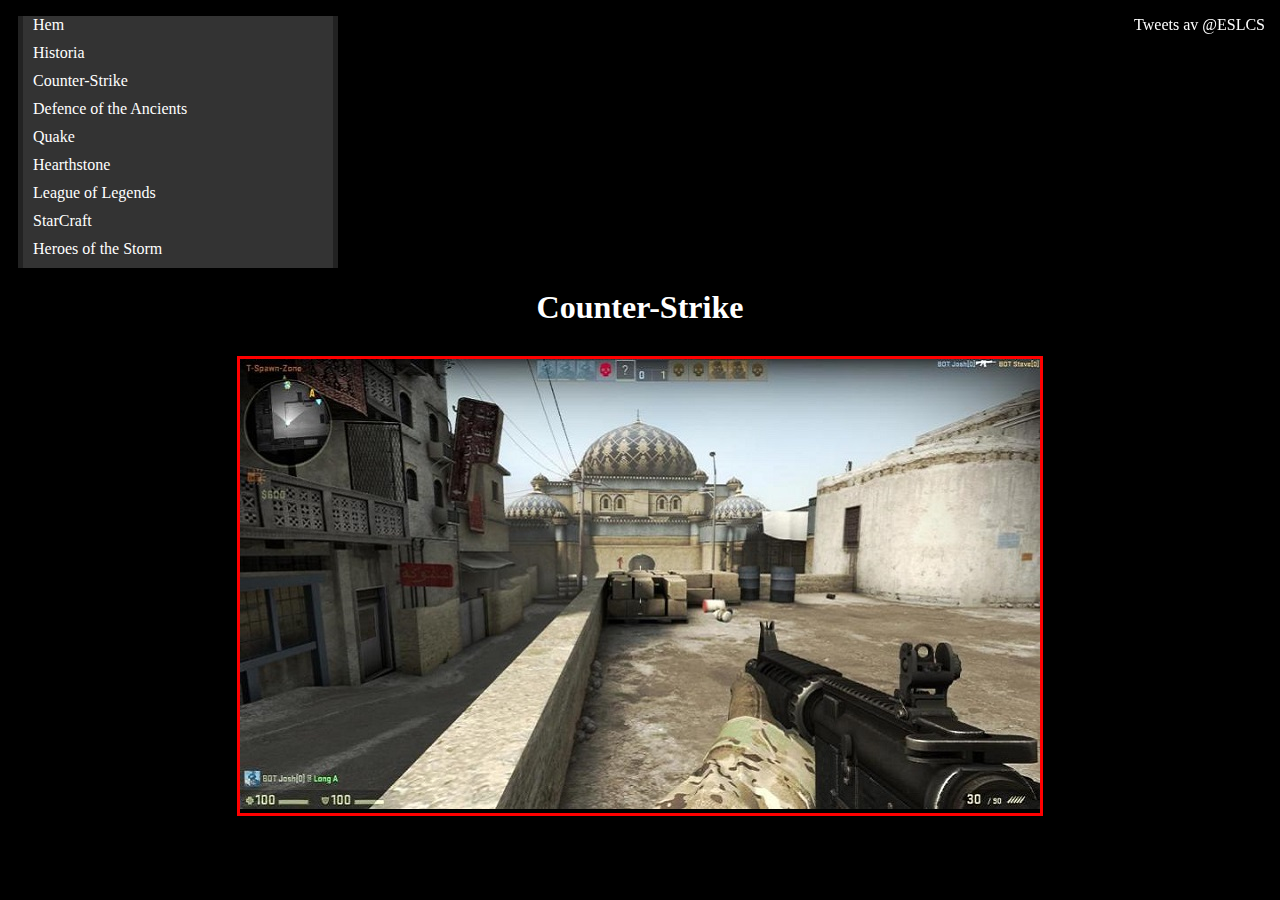
==== subpages/cs.html @ 15b2eaee "Mappsortering..." ====
<!doctype html>
<html lang="en">
<head>
	<meta charset="UTF-8">
	<title>Counter-Strike</title>
	<link rel="stylesheet" type="text/css" href="..//css/subpages.css">
</head>
<body class="subpage">
<div id="wrapper">

	<section class="twitter">
	<a class="twitter-timeline" href="https://twitter.com/ESLCS" data-widget-id="592654085742034945">Tweets av @ESLCS</a>
		<script>!function(d,s,id){var js,fjs=d.getElementsByTagName(s)[0],p=/^http:/.test(d.location)?'http':'https';if(!d.getElementById(id)){js=d.createElement(s);js.id=id;js.src=p+"://platform.twitter.com/widgets.js";fjs.parentNode.insertBefore(js,fjs);}}(document,"script","twitter-wjs");</script>
	</section>
	
	<nav>
		<ul>
			<li><a href="../index.html">Hem</a></li>
			<li><a href="historia.html">Historia</a></li>
			<li><a href="cs.html">Counter-Strike</a></li>
			<li><a href="dota.html">Defence of the Ancients</a></li>
			<li><a href="quake.html">Quake</a></li>
			<li><a href="hs.html">Hearthstone</a></li>
			<li><a href="lol.html">League of Legends</a></li>
			<li><a href="sc.html">StarCraft</a></li>
			<li><a href="hos.html">Heroes of the Storm</a></li>
		</ul>
	</nav>
	<header>
		<h1>Counter-Strike</h1>
	</header>
	
	<div id="text">
		<img src="../subpagebilder/csgameplay.jpg" alt="">
	</div>
	
	<footer>
	</footer>
</div>
</body>
</html>
---- css/subpages.css ----
/***********************************************************

Spelsidor

***********************************************************/
.twitter {
		position: fixed;
		right: 15px;
	}
#text {
	width: 800px;
	margin: auto;
	border: 3px solid red;
/*	padding: 0px 100px 10px;*/
	margin-top: 30px;
	color: white;	
}
header{
	color: white;
	text-align: center;
}
body {
	background-color: black
}
.subpage a{
	text-decoration: none;
	color: white;
}
.subpage ul{
	list-style:none;
}
.subpage ul li{
	display:block;
	width:300px;
	height:28px;
	background-color:#333; 
	border-left:5px solid #222; 
	border-right:5px solid #222; 
	padding-left:10px;
	text-decoration:none;
	color:#bfe1f1;
	list-style-type: none;
	}
.subpage body {
	background-color: black
}
ul{
	padding: 5,5,5,5;
	list-style-type: none;
	padding: 0px 10px;
}

.subpage ul li a:hover{

	transform:rotate(-5deg); box-shadow:10px 10px 20px #000000; 
}
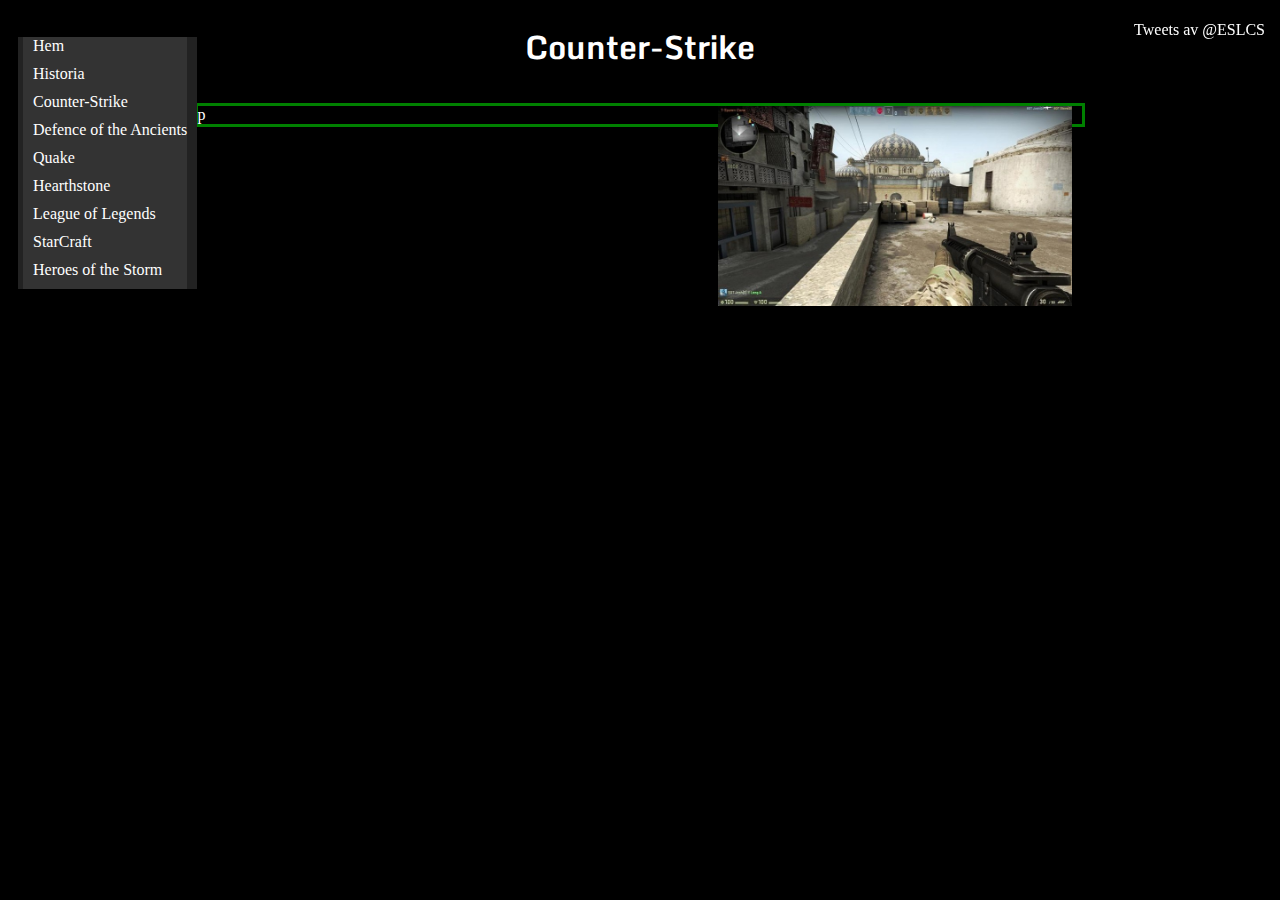
==== commit f7e5fcc4: "byter dator [WIP]" ====
--- a/subpages/cs.html
+++ b/subpages/cs.html
@@ -1,6 +1,7 @@
 <!doctype html>
 <html lang="en">
 <head>
+<link href='http://fonts.googleapis.com/css?family=Monda:700|Fjalla+One' rel='stylesheet' type='text/css'>
 	<meta charset="UTF-8">
 	<title>Counter-Strike</title>
 	<link rel="stylesheet" type="text/css" href="..//css/subpages.css">
@@ -31,6 +32,7 @@
 	</header>
 	
 	<div id="text">
+	p
 		<img src="../subpagebilder/csgameplay.jpg" alt="">
 	</div>
 	
--- a/css/subpages.css
+++ b/css/subpages.css
@@ -8,19 +8,19 @@
 		right: 15px;
 	}
 #text {
-	width: 800px;
+	width: 70%;
 	margin: auto;
-	border: 3px solid red;
-/*	padding: 0px 100px 10px;*/
+	border: 3px solid green;
 	margin-top: 30px;
 	color: white;	
 }
 header{
 	color: white;
 	text-align: center;
+	font-family: 'Monda'
 }
-body {
-	background-color: black
+#text p{
+	padding-left: 5px;
 }
 .subpage a{
 	text-decoration: none;
@@ -29,28 +29,33 @@
 .subpage ul{
 	list-style:none;
 }
+nav {
+	position: absolute;
+}
 .subpage ul li{
 	display:block;
-	width:300px;
 	height:28px;
 	background-color:#333; 
 	border-left:5px solid #222; 
-	border-right:5px solid #222; 
+	border-right:10px solid #222; 
 	padding-left:10px;
 	text-decoration:none;
 	color:#bfe1f1;
 	list-style-type: none;
 	}
-.subpage body {
+body.subpage {
 	background-color: black
 }
 ul{
-	padding: 5,5,5,5;
 	list-style-type: none;
 	padding: 0px 10px;
 }
 
 .subpage ul li a:hover{
-
-	transform:rotate(-5deg); box-shadow:10px 10px 20px #000000; 
+	border: 1px solid black;
 }
+img{
+	width: 40%;
+	float: right;
+	padding-right: 10px
+}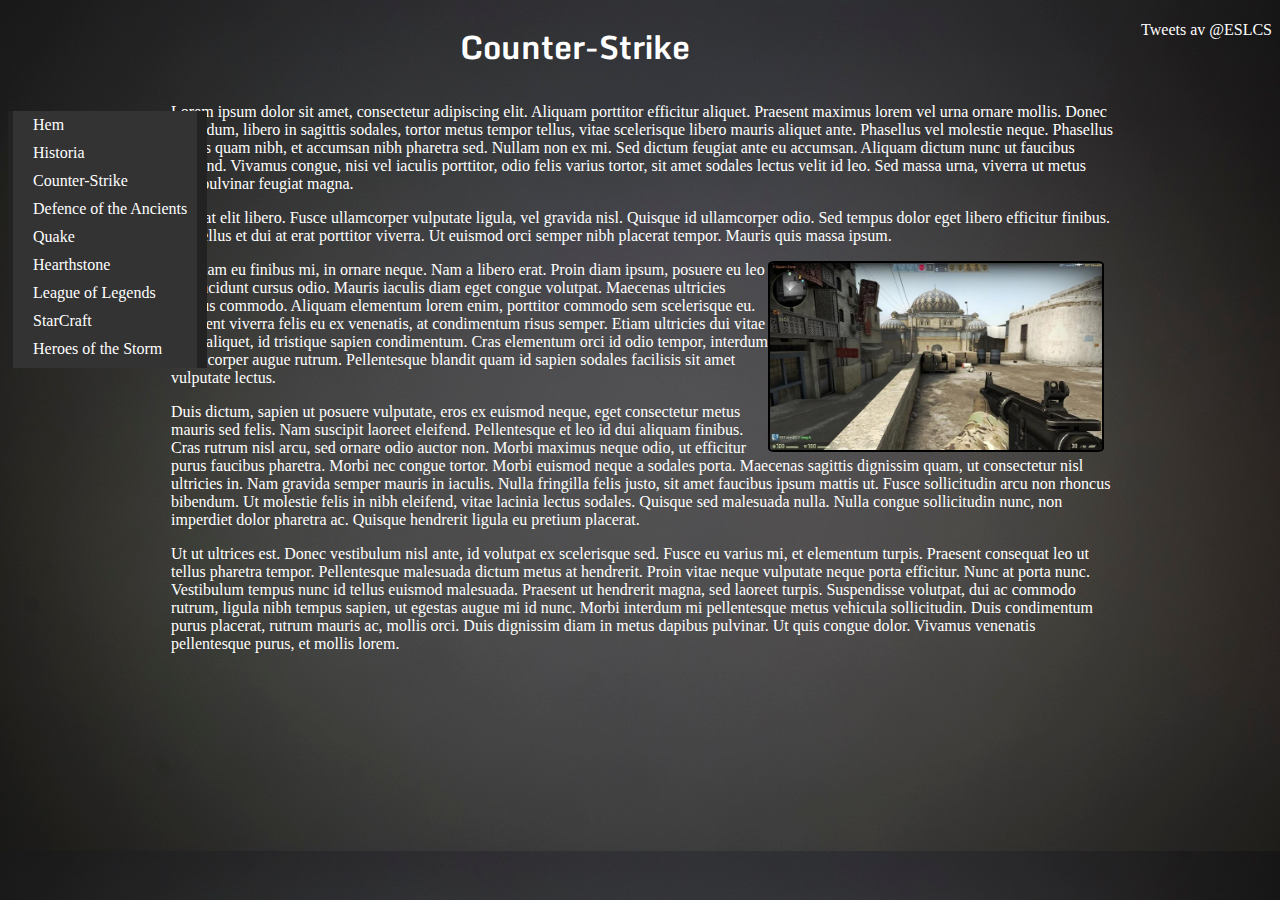
==== commit 2ecf2e8d: "Datorbyte..." ====
--- a/subpages/cs.html
+++ b/subpages/cs.html
@@ -32,8 +32,14 @@
 	</header>
 	
 	<div id="text">
-	p
-		<img src="../subpagebilder/csgameplay.jpg" alt="">
+	<p>Lorem ipsum dolor sit amet, consectetur adipiscing elit. Aliquam porttitor efficitur aliquet. Praesent maximus lorem vel urna ornare mollis. Donec bibendum, libero in sagittis sodales, tortor metus tempor tellus, vitae scelerisque libero mauris aliquet ante. Phasellus vel molestie neque. Phasellus mollis quam nibh, et accumsan nibh pharetra sed. Nullam non ex mi. Sed dictum feugiat ante eu accumsan. Aliquam dictum nunc ut faucibus eleifend. Vivamus congue, nisi vel iaculis porttitor, odio felis varius tortor, sit amet sodales lectus velit id leo. Sed massa urna, viverra ut metus nec, pulvinar feugiat magna.</p>
+	<p>Cras at elit libero. Fusce ullamcorper vulputate ligula, vel gravida nisl. Quisque id ullamcorper odio. Sed tempus dolor eget libero efficitur finibus. Phasellus et dui at erat porttitor viverra. Ut euismod orci semper nibh placerat tempor. Mauris quis massa ipsum.</p>
+	<img src="../subpagebilder/csgameplay.jpg" alt="">
+	<p>Aliquam eu finibus mi, in ornare neque. Nam a libero erat. Proin diam ipsum, posuere eu leo ut, tincidunt cursus odio. Mauris iaculis diam eget congue volutpat. Maecenas ultricies finibus commodo. Aliquam elementum lorem enim, porttitor commodo sem scelerisque eu. Praesent viverra felis eu ex venenatis, at condimentum risus semper. Etiam ultricies dui vitae nunc aliquet, id tristique sapien condimentum. Cras elementum orci id odio tempor, interdum ullamcorper augue rutrum. Pellentesque blandit quam id sapien sodales facilisis sit amet vulputate lectus.</p>
+	
+	<p>Duis dictum, sapien ut posuere vulputate, eros ex euismod neque, eget consectetur metus mauris sed felis. Nam suscipit laoreet eleifend. Pellentesque et leo id dui aliquam finibus. Cras rutrum nisl arcu, sed ornare odio auctor non. Morbi maximus neque odio, ut efficitur purus faucibus pharetra. Morbi nec congue tortor. Morbi euismod neque a sodales porta. Maecenas sagittis dignissim quam, ut consectetur nisl ultricies in. Nam gravida semper mauris in iaculis. Nulla fringilla felis justo, sit amet faucibus ipsum mattis ut. Fusce sollicitudin arcu non rhoncus bibendum. Ut molestie felis in nibh eleifend, vitae lacinia lectus sodales. Quisque sed malesuada nulla. Nulla congue sollicitudin nunc, non imperdiet dolor pharetra ac. Quisque hendrerit ligula eu pretium placerat.</p>
+	<p>Ut ut ultrices est. Donec vestibulum nisl ante, id volutpat ex scelerisque sed. Fusce eu varius mi, et elementum turpis. Praesent consequat leo ut tellus pharetra tempor. Pellentesque malesuada dictum metus at hendrerit. Proin vitae neque vulputate neque porta efficitur. Nunc at porta nunc. Vestibulum tempus nunc id tellus euismod malesuada. Praesent ut hendrerit magna, sed laoreet turpis. Suspendisse volutpat, dui ac commodo rutrum, ligula nibh tempus sapien, ut egestas augue mi id nunc. Morbi interdum mi pellentesque metus vehicula sollicitudin. Duis condimentum purus placerat, rutrum mauris ac, mollis orci. Duis dignissim diam in metus dapibus pulvinar. Ut quis congue dolor. Vivamus venenatis pellentesque purus, et mollis lorem.</p>
+		
 	</div>
 	
 	<footer>
--- a/css/subpages.css
+++ b/css/subpages.css
@@ -3,25 +3,72 @@
 Spelsidor
 
 ***********************************************************/
+body.subpage {
+	background-image:  url("../subpagebilder/spel-bak-g.jpg");
+	background-size: cover;
+}
 .twitter {
-		position: fixed;
-		right: 15px;
+		float: right;
 	}
+/*
+
+---TEXT---
+
+*/
 #text {
-	width: 70%;
+	width: 75%;
 	margin: auto;
-	border: 3px solid green;
 	margin-top: 30px;
 	color: white;	
-}
-header{
-	color: white;
-	text-align: center;
-	font-family: 'Monda'
 }
 #text p{
 	padding-left: 5px;
 }
+
+.subpage header{
+	color: white;
+	text-align: center;
+	font-family: 'Monda';	
+}
+.subpage img{
+	width: 35%;
+	float: right;
+	border: 2px solid black;
+	border-radius: 2%;
+	margin-right: 10px
+	
+}
+
+/*
+
+---LISTOR---
+
+*/
+
+/*fancy copy-paste list*/
+.subpage ul li{
+	display:block;
+	height:28px;
+	padding-left:10px;
+	text-decoration:none;
+	color:#bfe1f1;
+	list-style-type: none;
+	}
+/*copy-paste stops here*/
+.subpage ul{
+	background-color:#333; 
+	border-left:5px solid #222; 
+	border-right:10px solid #222; 
+}
+.subpage ul li:first-of-type{
+	padding-top: 5px;
+}
+
+.subpage ul{
+	list-style-type: none;
+	padding: 0px 10px;
+}
+
 .subpage a{
 	text-decoration: none;
 	color: white;
@@ -29,33 +76,7 @@
 .subpage ul{
 	list-style:none;
 }
-nav {
+.subpage nav {
 	position: absolute;
-}
-.subpage ul li{
-	display:block;
-	height:28px;
-	background-color:#333; 
-	border-left:5px solid #222; 
-	border-right:10px solid #222; 
-	padding-left:10px;
-	text-decoration:none;
-	color:#bfe1f1;
-	list-style-type: none;
-	}
-body.subpage {
-	background-color: black
-}
-ul{
-	list-style-type: none;
-	padding: 0px 10px;
-}
-
-.subpage ul li a:hover{
-	border: 1px solid black;
-}
-img{
-	width: 40%;
-	float: right;
-	padding-right: 10px
+	top: 95px;
 }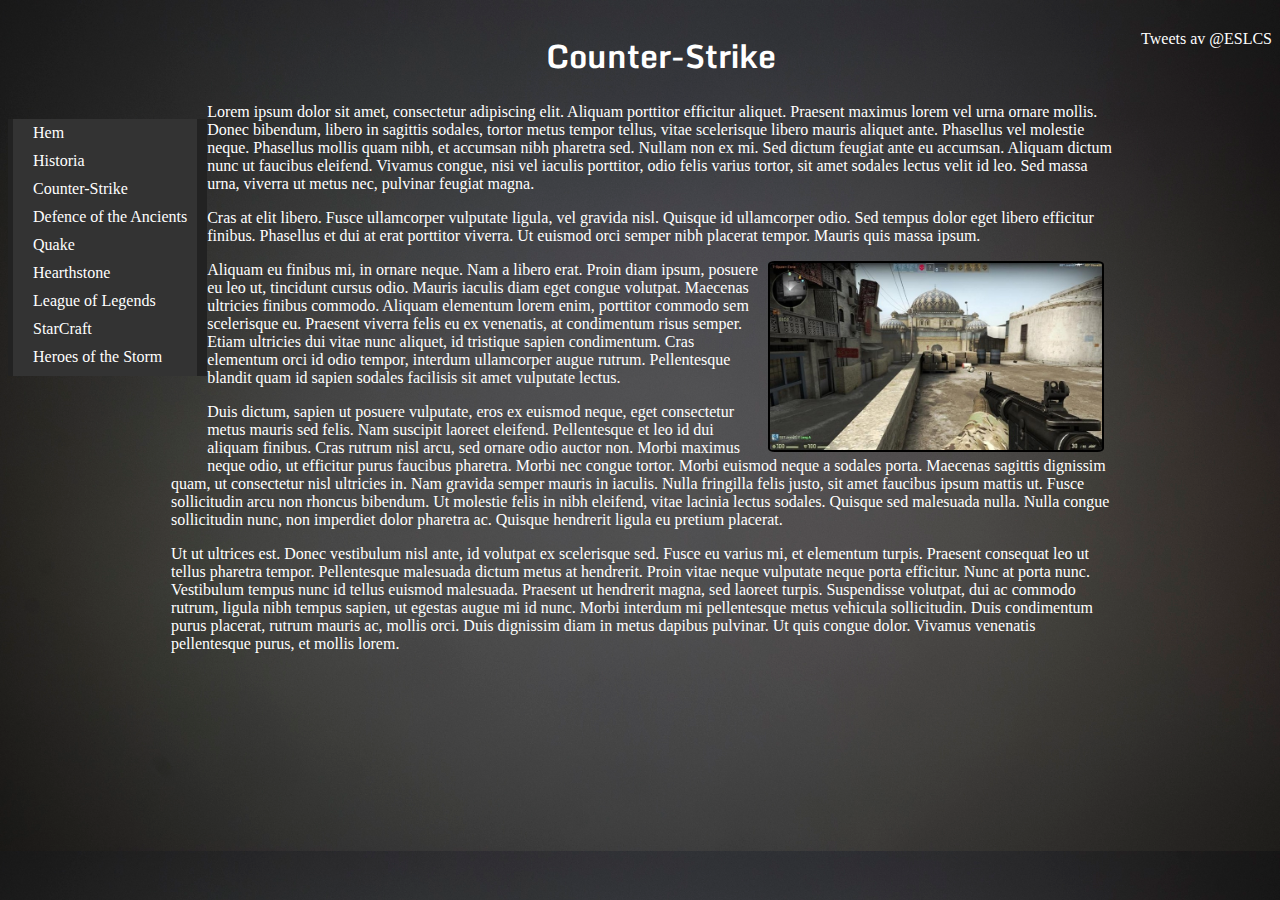
==== commit 76f5454b: "Klar med subpages" ====
--- a/subpages/cs.html
+++ b/subpages/cs.html
@@ -27,11 +27,12 @@
 			<li><a href="hos.html">Heroes of the Storm</a></li>
 		</ul>
 	</nav>
+	
+	
+	<div id="text">
 	<header>
 		<h1>Counter-Strike</h1>
 	</header>
-	
-	<div id="text">
 	<p>Lorem ipsum dolor sit amet, consectetur adipiscing elit. Aliquam porttitor efficitur aliquet. Praesent maximus lorem vel urna ornare mollis. Donec bibendum, libero in sagittis sodales, tortor metus tempor tellus, vitae scelerisque libero mauris aliquet ante. Phasellus vel molestie neque. Phasellus mollis quam nibh, et accumsan nibh pharetra sed. Nullam non ex mi. Sed dictum feugiat ante eu accumsan. Aliquam dictum nunc ut faucibus eleifend. Vivamus congue, nisi vel iaculis porttitor, odio felis varius tortor, sit amet sodales lectus velit id leo. Sed massa urna, viverra ut metus nec, pulvinar feugiat magna.</p>
 	<p>Cras at elit libero. Fusce ullamcorper vulputate ligula, vel gravida nisl. Quisque id ullamcorper odio. Sed tempus dolor eget libero efficitur finibus. Phasellus et dui at erat porttitor viverra. Ut euismod orci semper nibh placerat tempor. Mauris quis massa ipsum.</p>
 	<img src="../subpagebilder/csgameplay.jpg" alt="">
--- a/css/subpages.css
+++ b/css/subpages.css
@@ -77,6 +77,6 @@
 	list-style:none;
 }
 .subpage nav {
-	position: absolute;
-	top: 95px;
+	float: left;
+	margin: 73px 0;
 }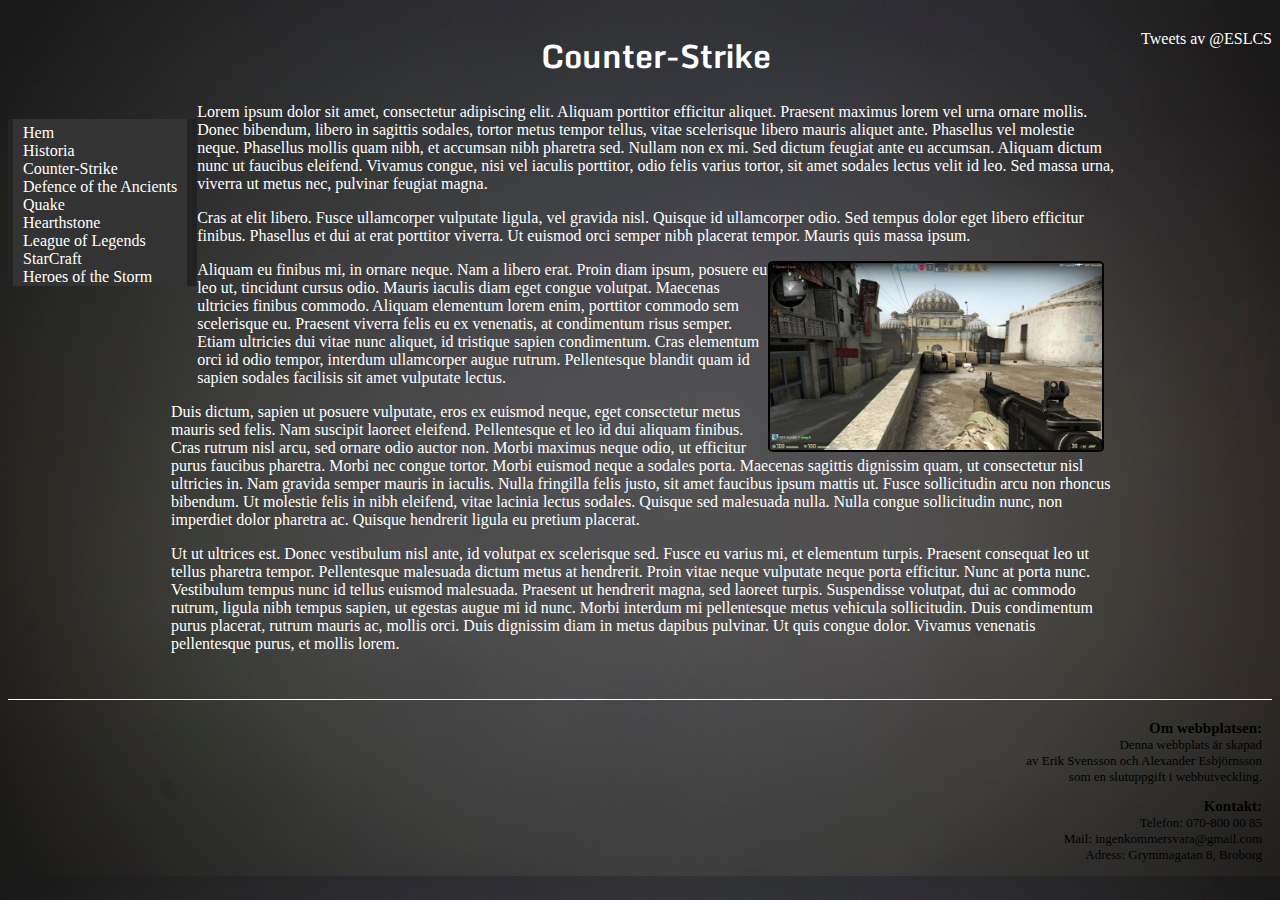
==== commit b1e5e098: "lade till fotter i alla subpages" ====
--- a/subpages/cs.html
+++ b/subpages/cs.html
@@ -44,7 +44,10 @@
 	</div>
 	
 	<footer>
-	</footer>
+		<div class="om"><h4>Om webbplatsen: </h4><p>Denna webbplats är skapad <br> av Erik Svensson och Alexander Esbjörnsson<br>
+		som en slutuppgift i webbutveckling.</p></div>
+		<div class="kontakt"><h4>Kontakt: </h4><p>Telefon: 070-800 00 85 <br>Mail: ingenkommersvara@gmail.com <br>Adress: Grymmagatan 8, Broborg</p></div>
+   </footer>
 </div>
 </body>
 </html>--- a/css/subpages.css
+++ b/css/subpages.css
@@ -19,6 +19,7 @@
 	width: 75%;
 	margin: auto;
 	margin-top: 30px;
+	padding-bottom: 30px;
 	color: white;	
 }
 #text p{
@@ -44,7 +45,13 @@
 ---LISTOR---
 
 */
-
+@media min-width300px{
+	body{
+		background-color: red;
+	}
+		
+	}
+}
 /*fancy copy-paste list*/
 .subpage ul li{
 	display:block;
@@ -79,4 +86,32 @@
 .subpage nav {
 	float: left;
 	margin: 73px 0;
-}+}
+/*
+
+---FOOTER---
+
+*/
+footer {
+		border-top: 1px solid white;
+		padding-top: 20px;
+		text-align: right;
+		padding-right: 10px;
+	}
+footer  p {
+		margin-top: 0;
+		font-size: 13px;
+		
+	}
+footer h4 {
+		margin-top: 0;
+		margin-bottom: 0;
+		font-size: 15px;		
+	}
+/*.om {
+		display: inline-block;
+	}
+.kontakt {
+		display: inline-block;
+		padding-left: 20px;
+	}*/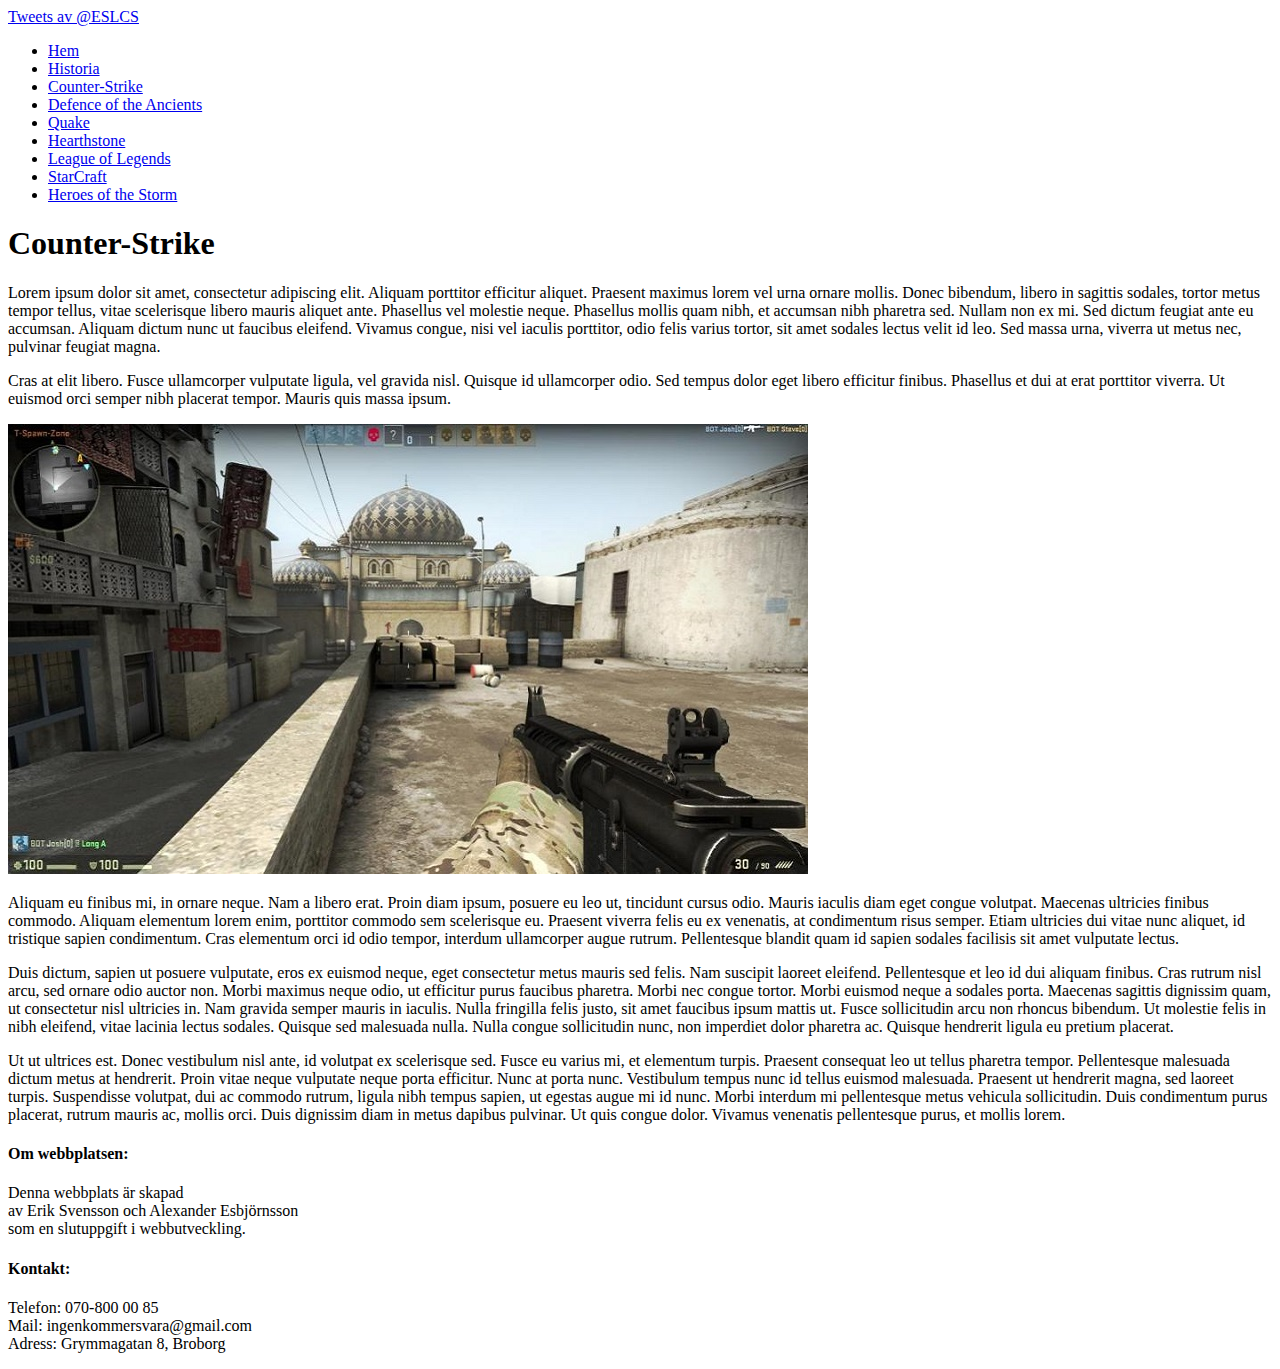
==== commit f7b75494: "CSS ändring" ====
--- a/subpages/cs.html
+++ b/subpages/cs.html
@@ -4,7 +4,7 @@
 <link href='http://fonts.googleapis.com/css?family=Monda:700|Fjalla+One' rel='stylesheet' type='text/css'>
 	<meta charset="UTF-8">
 	<title>Counter-Strike</title>
-	<link rel="stylesheet" type="text/css" href="..//css/subpages.css">
+	<link rel="stylesheet" type="text/css" href="..//css/style.css">
 </head>
 <body class="subpage">
 <div id="wrapper">
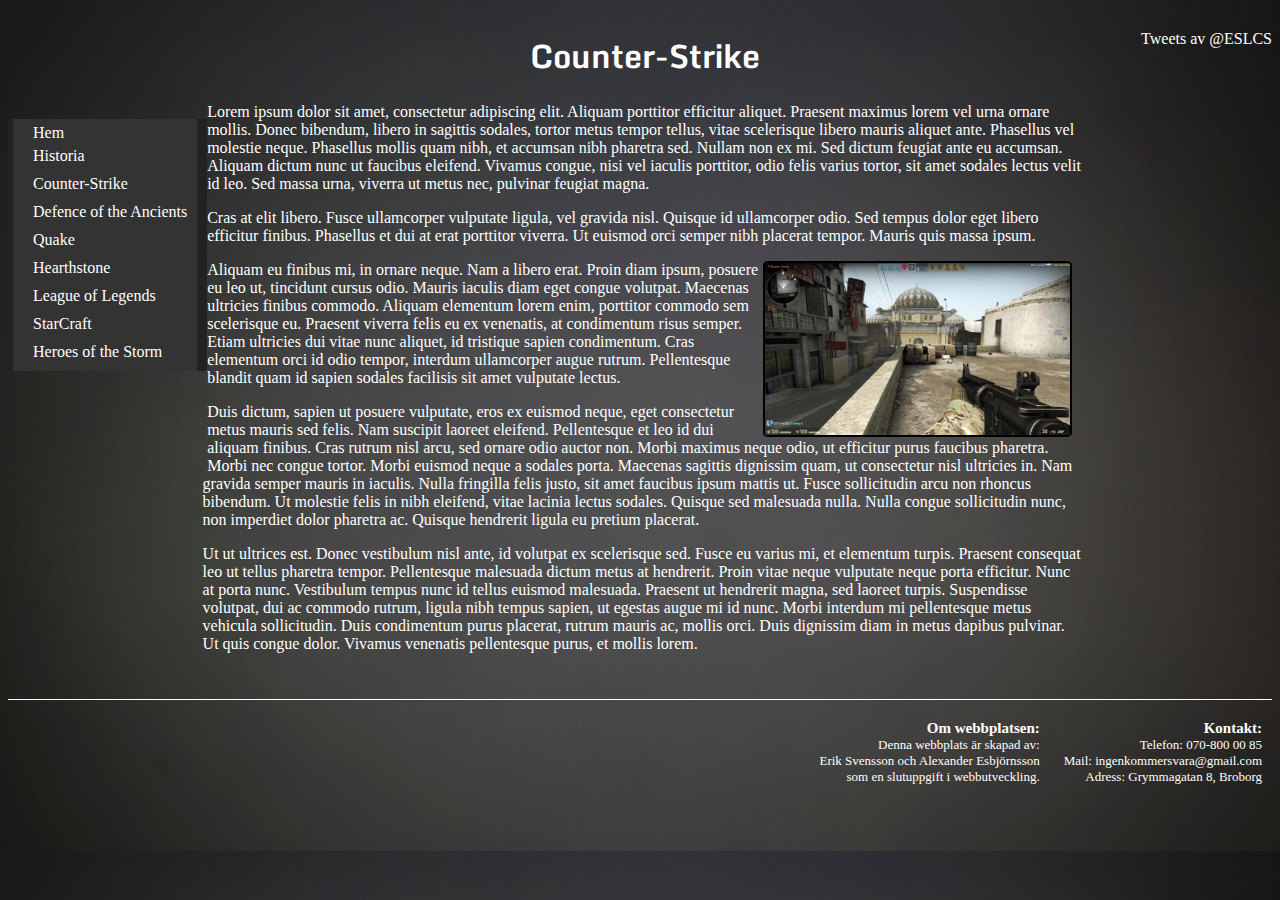
==== commit 4a7ce4d7: "Fixade ett typo i footern" ====
--- a/subpages/cs.html
+++ b/subpages/cs.html
@@ -44,7 +44,7 @@
 	</div>
 	
 	<footer>
-		<div class="om"><h4>Om webbplatsen: </h4><p>Denna webbplats är skapad <br> av Erik Svensson och Alexander Esbjörnsson<br>
+		<div class="om"><h4>Om webbplatsen: </h4><p>Denna webbplats är skapad av: <br> Erik Svensson och Alexander Esbjörnsson<br>
 		som en slutuppgift i webbutveckling.</p></div>
 		<div class="kontakt"><h4>Kontakt: </h4><p>Telefon: 070-800 00 85 <br>Mail: ingenkommersvara@gmail.com <br>Adress: Grymmagatan 8, Broborg</p></div>
    </footer>
--- a/css/style.css
+++ b/css/style.css
@@ -0,0 +1,352 @@
+
+/***************************************************
+
+Förstasidan
+
+***************************************************/
+	.firstpage {
+		background-color: black;
+		color: white;
+	}
+	#container {
+		max-width: 816px;
+		margin: auto;
+	}
+	
+/*-----Header-----*/
+	.firstpage h1 {
+		text-align: center;
+		font-size: 20px;
+		font-family: 'Roboto Condensed', sans-serif;
+		
+	}
+	.firstpage h1 span {
+	font-family: 'Cuprum', sans-serif;
+	font-weight: 900;
+	font-size: 50px;
+	text-shadow:
+	-1px 1px #808d93,
+    -1px 1px #cdd2d5,
+    -1px 1px #cdd2d5,
+    -2px 2px #cdd2d5,
+    -2px 2px #cdd2d5,
+    -3px 3px #cdd2d5,
+    -3px 3px #cdd2d5,
+    -4px 4px #cdd2d5,
+    -4px 4px #cdd2d5,
+    -5px 5px #cdd2d5,
+    -5px 5px #cdd2d5,
+    -6px 6px #808d93;
+		
+	}
+	
+/*-----Bilder-----*/
+	.bilder {
+		padding-top: 20px;
+		padding-bottom: 20px
+	}
+	@media (max-width: 850px) {
+  	.bilder {
+			width: 600px;
+		
+	}
+}
+	@media (max-width: 450px) {
+  	.bilder {
+			width: 200px;
+		
+	}
+}
+	.under:hover {
+		width: 200px;  /* Hindrar storleken från att förändras när man håller över bilderna */
+		height: 100px;
+		border: 1px solid white;
+	}
+	
+/*-----Slider-----*/
+	#slider {
+		font-family: 'Roboto Condensed', sans-serif;
+		text-align: right;
+	}
+/*********************************************************
++
++Historia
++
++*********************************************************/
+.historia {
+	background: url(..//subpagebilder//bakhist.png);
+	
+	padding-top: 20px;
+	padding-bottom: 20px;
+	font-family: 'Roboto Condensed', sans-serif;
+	color: white;
+}
+#histdiv {
+	background-color: rgba(0 , 0 , 0 , 0.5);
+	padding: 20px;
+	padding-bottom: 40px;
+	border: 4px solid black;
+	max-width: 816px;
+	margin: auto;
+}
+
+/*-----Navigering-----*/
+.historia nav {
+	padding-left: 5px;
+	padding-bottom: 5px;
+	border-bottom: 1px solid white;
+}
+.historia ul {
+  overflow: hidden;
+  list-style-type: none;
+}
+.historia li {
+  height: 22px;
+  float: left;
+  margin-right: 0px;
+  border-right: 1px solid #aaa;
+  padding: 0 20px;
+}
+.historia li:last-child {
+  border-right: none;
+}
+.historia li a {
+  text-decoration: none;
+  color: white;
+  font: 20px Helvetica, Verdana, sans-serif;
+  text-transform: uppercase;
+ 
+  
+}
+.historia li a:hover {
+  color: #666;
+  -webkit-transition: all 0.5s ease;
+  -moz-transition: all 0.5s ease;
+  transition: all 0.5s ease;
+}
+/*-----Text-----*/
+.ehistoria {
+  width: 60%;
+  float:left;
+}
+.tavlingar {
+  width: 40%;
+  float:left;
+}
+*, *:after{
+  -webkit-box-sizing: border-box;
+  -moz-box-sizing: border-box;
+  box-sizing: border-box;
+}
+.ehistoria {
+  padding-right: 20px;
+}
+
+/*-----Tabell-----*/
+table {
+	margin: auto;
+	border: 1px solid #403D38;
+	border-right: 0;
+	background-image: url("..//subpagebilder//trofe.jpg");
+	width: 769px;
+	border-radius: 5px;
+	border-spacing: 0;
+	font-family: 'Roboto Condensed', sans-serif;
+	margin-bottom: 20px;
+	height: auto;
+	max-width:100%;
+	
+	}
+td {
+	/* border-top: 1px solid #403D38;  Inte säker på om jag vill ha med denna */
+	border-right: 1px solid #403D38;
+	color: black;
+}
+th {
+	background-color: #403D38;
+	font-weight: 400;
+	color: white;
+}
+th,td {
+	padding: 10px 10px 2px;
+	text-align: left;
+	}
+/*-----Footer-----*/
+.hexagoner {
+		float: left;
+		padding-right: 20px;
+	}
+.hex {
+    float: left;
+    margin-left: 3px;
+    margin-bottom: -12px;
+	text-align: center;
+	font-size: 24px;
+	font-family: 'Roboto Condensed', sans-serif;
+	color: #808080;						/* byt färg? */
+	text-shadow: -1px 0 black, 0 1px black, 1px 0 black, 0 -1px black; /* Skugga eller inte? */
+	
+	}
+.top {
+    width: 0;
+    border-bottom: 14px solid #808080;
+    border-left: 25px solid transparent;
+    border-right: 25px solid transparent;
+	}
+.middle {
+    width: 50px;
+	height: 29px;
+    background-color: #808080;
+	
+	/*margin-bottom: 5px;		tuff effekt
+	margin-top: 5px; */
+	}
+.hex:hover {
+	color: white;
+	text-shadow: 4px 4px 4px #000000;
+	-webkit-transition: all 0.7s ease;
+	-moz-transition: all 0.7s ease;
+	transition: all 0.7s ease;
+	
+}
+.bottom {
+    width: 0;
+    border-top: 14px solid #808080;
+    border-left: 25px solid transparent;
+    border-right: 25px solid transparent;
+	}
+.hex-row {
+    clear: left;
+	}
+.hex-row.even {
+    margin-left: 26px;
+	}
+.historia footer {
+		border-top: 1px solid white;
+		padding-top: 20px;
+	}
+.historia footer  p {
+		margin-top: 0;
+		font-size: 13px;
+		
+	}
+.historia footer h4 {
+		margin-top: 0;
+		margin-bottom: 0;
+		font-size: 15px;		
+	}
+.om {
+		display: inline-block;
+	}
+.kontakt {
+		display: inline-block;
+		padding-left: 20px;
+	}
+/***********************************************************
+
+Subpages
+
+***********************************************************/
+body.subpage {
+	background-image:  url("../subpagebilder/spel-bak-g.jpg");
+	background-size: cover;
+}
+.twitter {
+		float: right;
+	}
+/*
+
+---TEXT---
+
+*/
+#text {
+	width: 70%;
+	margin: auto;
+	margin-top: 30px;
+	padding-bottom: 30px;
+	color: white;	
+}
+#text p{
+	padding-left: 5px;
+}
+
+.subpage header{
+	color: white;
+	text-align: center;
+	font-family: 'Monda';	
+}
+.subpage img{
+	width: 35%;
+	float: right;
+	border: 2px solid black;
+	border-radius: 2%;
+	margin-right: 10px
+	
+}
+
+/*
+
+---LISTOR---
+
+*/
+
+/*fancy copy-paste list*/
+.subpage ul li{
+	display:block;
+	height:28px;
+	padding-left:10px;
+	text-decoration:none;
+	color:#bfe1f1;
+	list-style-type: none;
+	}
+/*copy-paste stops here*/
+.subpage ul{
+	background-color:#333; 
+	border-left:5px solid #222; 
+	border-right:10px solid #222; 
+}
+.subpage ul li:first-of-type{
+	padding-top: 5px;
+}
+
+.subpage ul{
+	list-style-type: none;
+	padding: 0px 10px;
+}
+
+.subpage a{
+	text-decoration: none;
+	color: white;
+}
+.subpage ul{
+	list-style:none;
+}
+.subpage nav {
+	float: left;
+	margin: 73px 0;
+}
+/*
+
+---FOOTER---
+
+*/
+.subpage footer {
+		border-top: 1px solid white;
+		padding-top: 20px;
+		text-align: right;
+		padding-right: 10px;
+	}
+.subpage footer  p {
+		margin-top: 0;
+		font-size: 13px;
+		
+	}
+.subpage footer h4 {
+		margin-top: 0;
+		margin-bottom: 0;
+		font-size: 15px;		
+	}
+.subpage footer{
+	color: white;
+}
+
